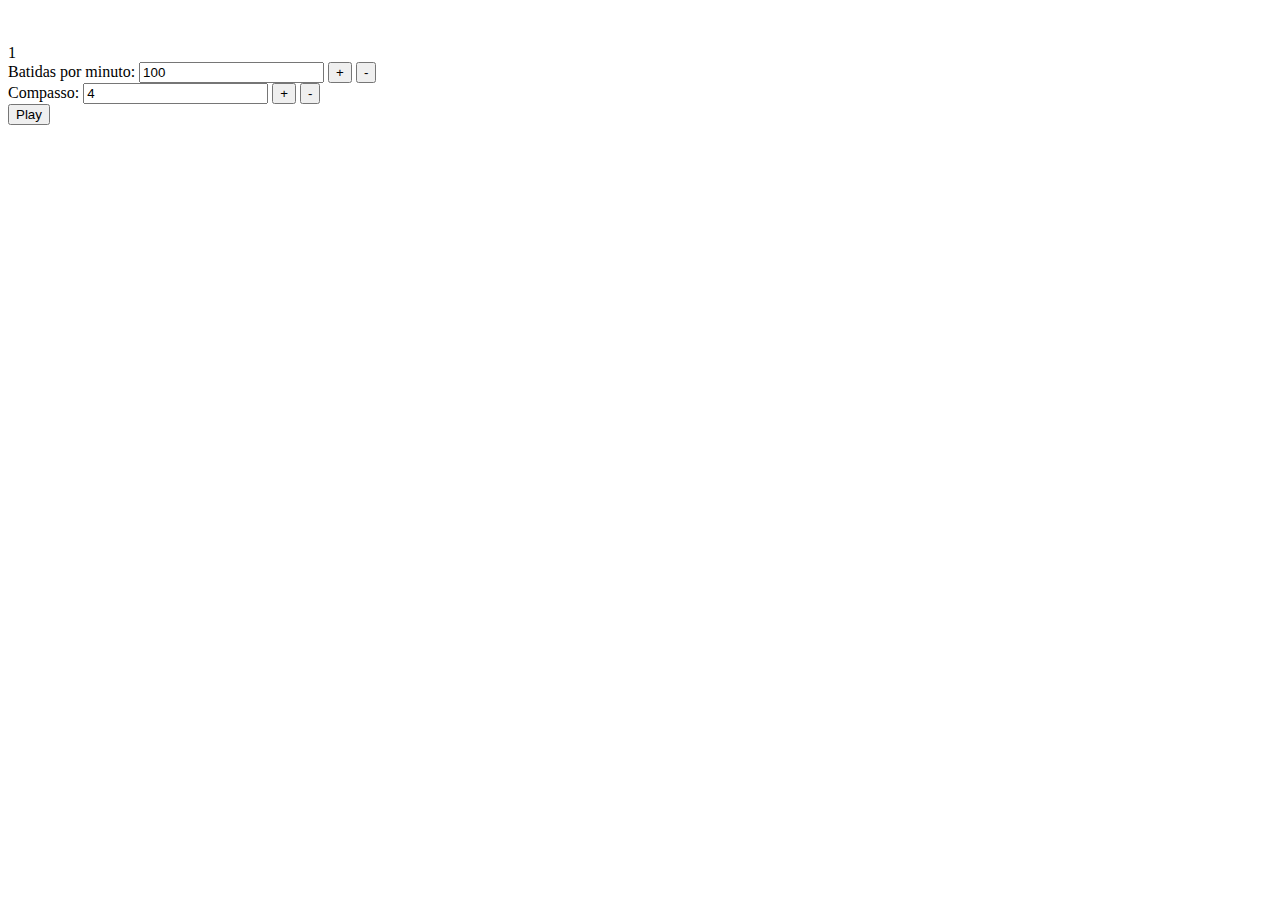
==== projects/metronomo/index.html @ 235ef47c "commit metronomo" ====
<!DOCTYPE html>
<html>
<head>
<meta charset="utf-8">
	
	<title>Metrônomo - Rockstar</title>
	<link rel="stylesheet" href="src/style.scss">

</head>
<body>
	<div id="metronome">
	    <div id="metronomeBg">
	        <div id="beatBarContainer">
	            <div id="beatBar">&nbsp;</div>
	        </div>
	        <br />
	        <div id="beatIndicatorContainer">
	            <div id="beatIndicator" class="beep">1</div>
	        </div>

	        <div id="settingsContainer">
	            <div id="settings">
	                <div>
	                    <label>Batidas por minuto:</label>
	                    <input type="text" name="bpm" id="bpm" value="100" />
	                    <input type="button" name="bpmPlus" id="bpmPlus" class="plusMinus" value="+" />
	                    <input type="button" name="bpmMinus" id="bpmMinus" class="plusMinus" value="-" />
	                </div>
	                <div>
	                    <label>Compasso:</label>
	                    <input type="text" name="bpb" id="bpb" value="4" />
	                    <input type="button" name="bpbPlus" id="bpbPlus" class="plusMinus" value="+" />
	                    <input type="button" name="bpbMinus" id="bpbMinus" class="plusMinus" value="-" />
	                </div>    
	                <div>
	                	<button id="play" name="play">Play</button>
	                	<audio id="beepOne" src="media/ClapLow.wav"></audio>
	                    <audio id="beepTwo" src="media/ClapHigh.wav"></audio>
	                </div>
	            </div>
	        </div>
	    </div>
	</div>

	<script type="text/javascript" src="js/jquery-3.2.1.min.js"></script>
	<script type="text/javascript" src="js/metronomo.js"></script>

</body>
</html>
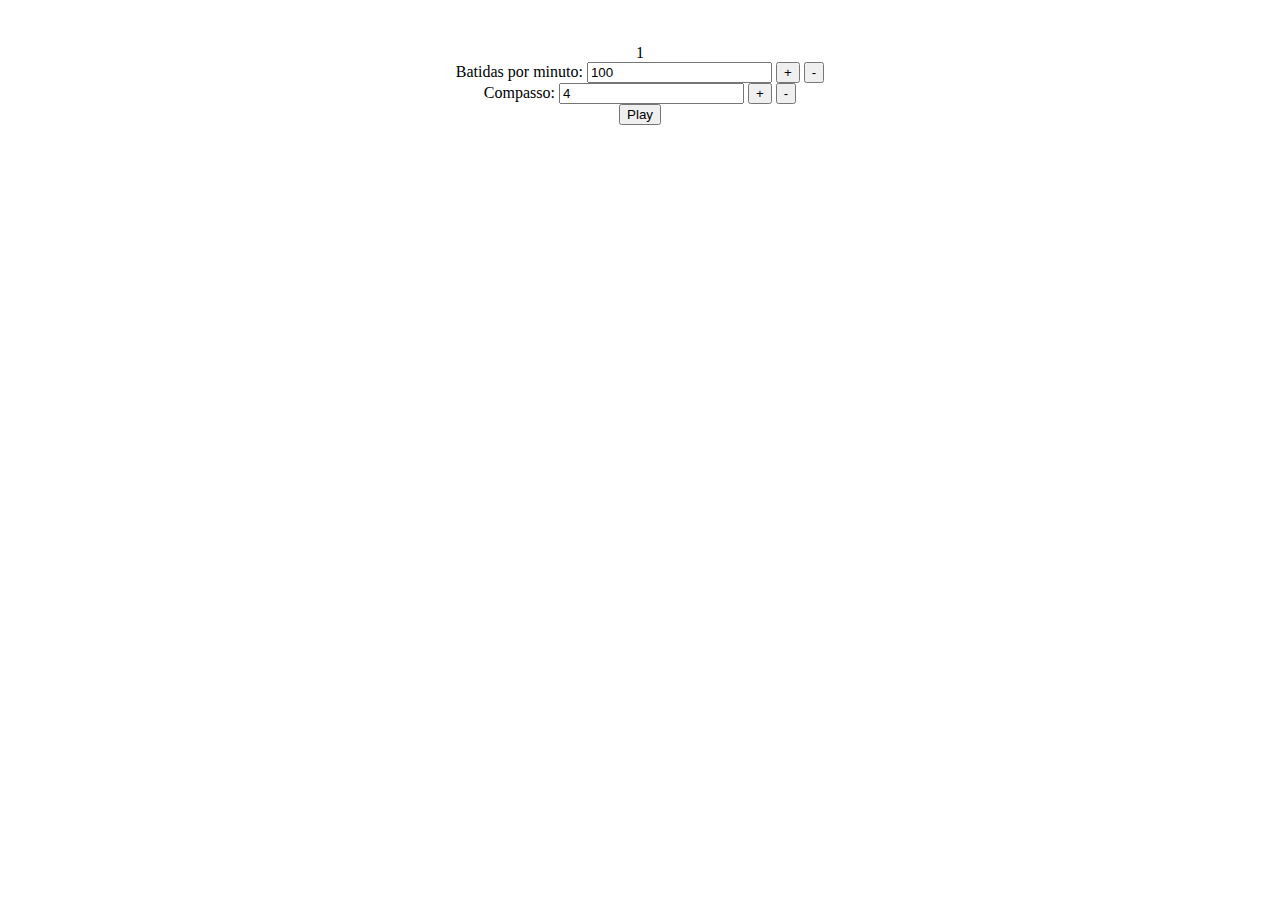
==== commit 73a88c32: "override css and jquery for pure javascript" ====
--- a/projects/metronomo/index.html
+++ b/projects/metronomo/index.html
@@ -4,7 +4,7 @@
 <meta charset="utf-8">
 	
 	<title>Metrônomo - Rockstar</title>
-	<link rel="stylesheet" href="src/style.scss">
+	<link rel="stylesheet" href="src/style.css">
 
 </head>
 <body>
@@ -42,7 +42,6 @@
 	    </div>
 	</div>
 
-	<script type="text/javascript" src="js/jquery-3.2.1.min.js"></script>
 	<script type="text/javascript" src="js/metronomo.js"></script>
 
 </body>
--- a/projects/metronomo/src/style.css
+++ b/projects/metronomo/src/style.css
@@ -0,0 +1,9 @@
+
+body{
+	background-color: #fff;
+	color: #000;
+	text-align: center;
+}
+.bpm-display h1{
+	display:inline-block;
+}